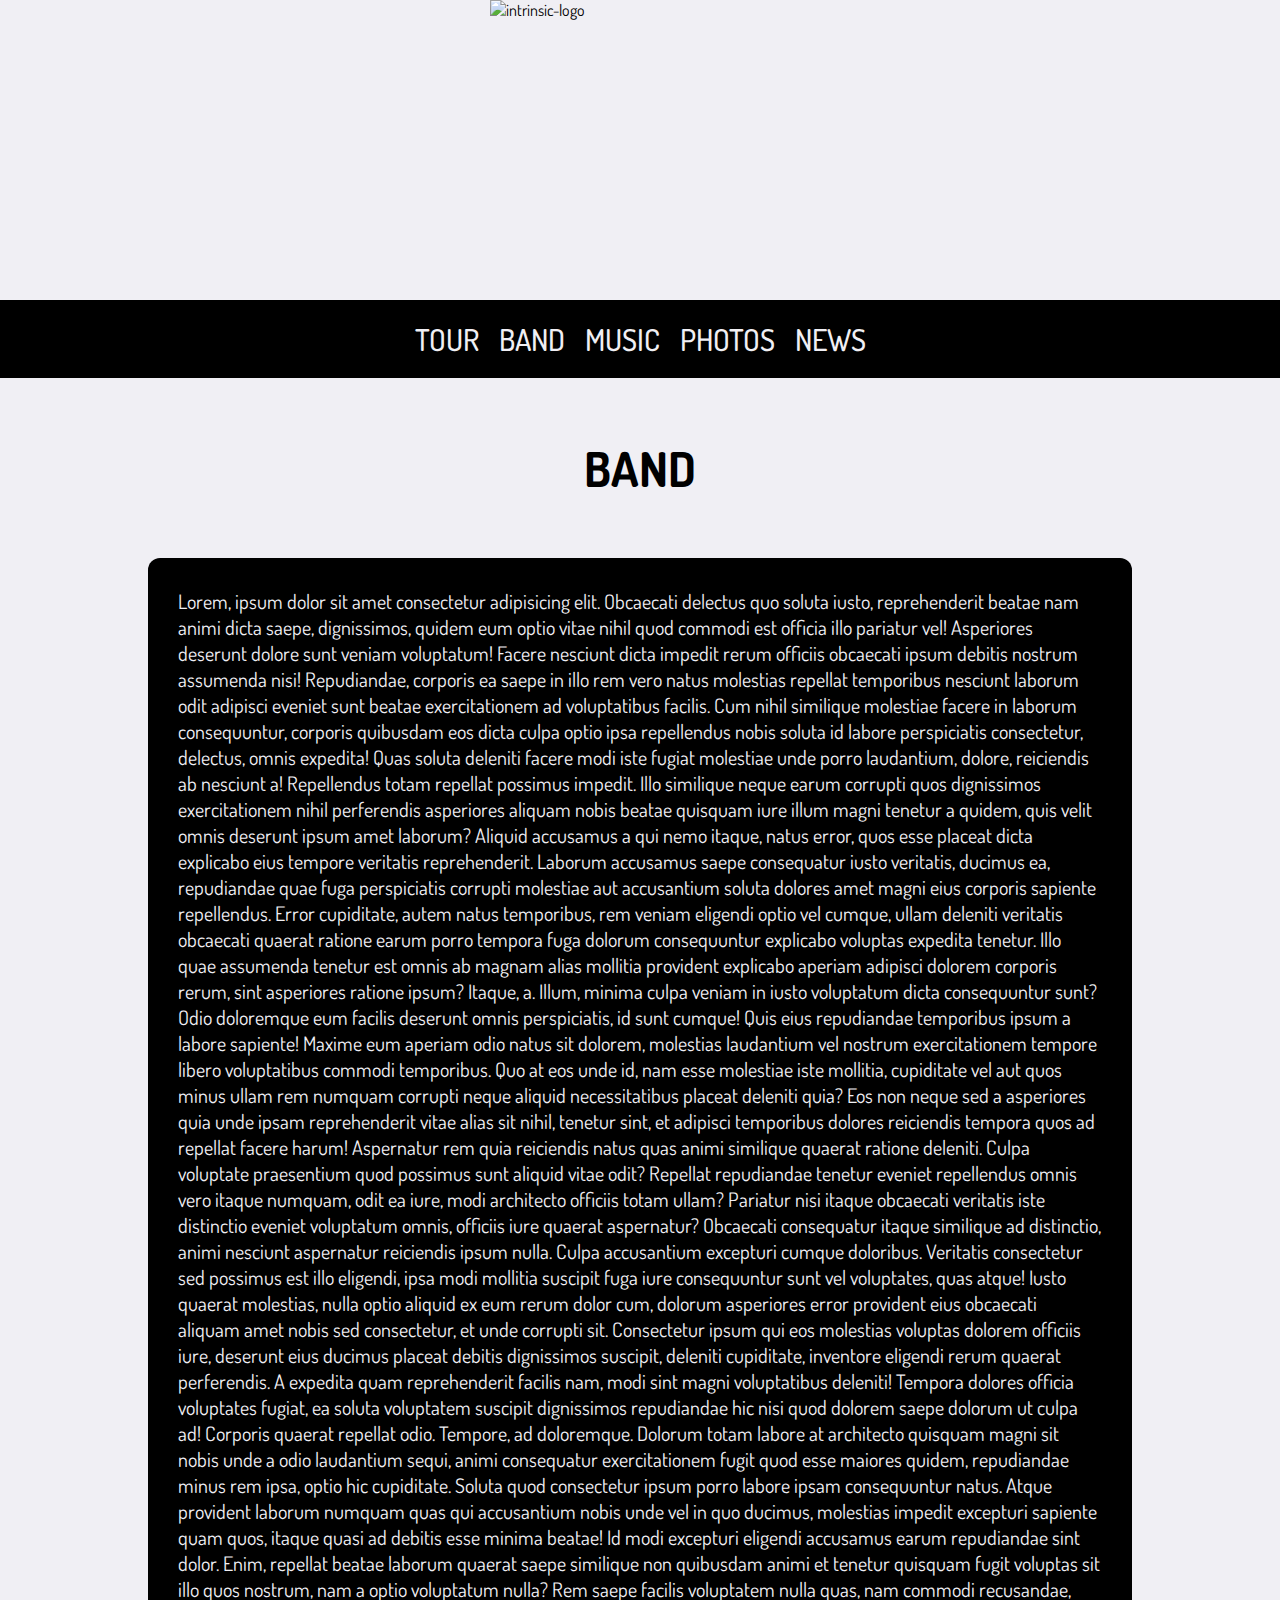
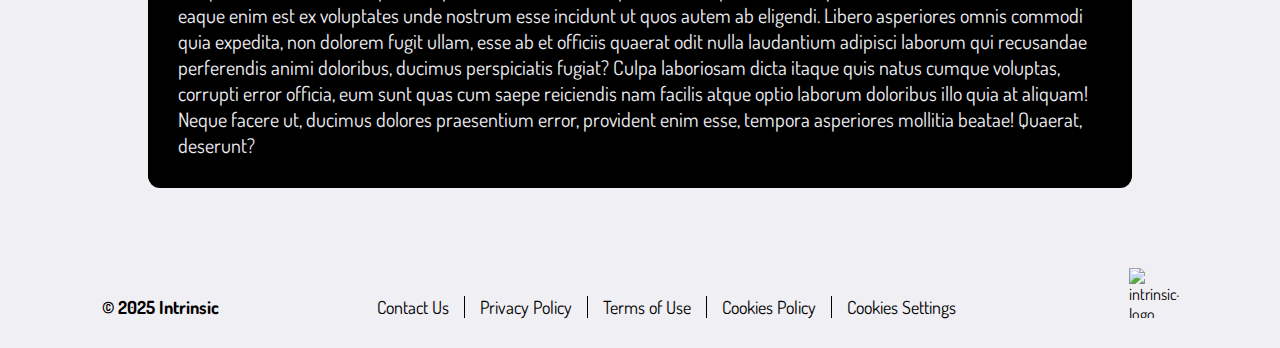
==== band.html @ da607662 "First commit" ====
<!DOCTYPE html>
<html lang="pt-br">
  <head>
    <meta charset="UTF-8" />
    <meta name="viewport" content="width=device-width, initial-scale=1.0" />
    <meta http-equiv="X-UA-Compatible" content="ie=edge" />
    <title>BAND | INTRINSIC</title>
    <link rel="stylesheet" href="styles.css" />
    <style>
      @import url("https://fonts.googleapis.com/css2?family=Dosis:wght@200..800&display=swap");
    </style>
  </head>
  <body>
    <header class="navBar">
      <img
        src="images\logo-intrinsic.svg"
        alt="intrinsic-logo"
        class="headerLogo"
      />
      <nav>
        <ul class="navBarLinks">
          <li>
            <a href="tour.html">TOUR</a>
          </li>
          <li>
            <a href="#band">BAND</a>
          </li>
          <li>
            <a href="music.html#music">MUSIC</a>
          </li>
          <li>
            <a href="photos.html">PHOTOS</a>
          </li>
          <li>
            <a href="index.html#news">NEWS</a>
          </li>
        </ul>
      </nav>
    </header>
    <main id="band" class="mainContainer">
      <h2>BAND</h2>
      <section class="sectionContainer">
        <article class="articleContainer">
          <p class="text">
            Lorem, ipsum dolor sit amet consectetur adipisicing elit. Obcaecati
            delectus quo soluta iusto, reprehenderit beatae nam animi dicta
            saepe, dignissimos, quidem eum optio vitae nihil quod commodi est
            officia illo pariatur vel! Asperiores deserunt dolore sunt veniam
            voluptatum! Facere nesciunt dicta impedit rerum officiis obcaecati
            ipsum debitis nostrum assumenda nisi! Repudiandae, corporis ea saepe
            in illo rem vero natus molestias repellat temporibus nesciunt
            laborum odit adipisci eveniet sunt beatae exercitationem ad
            voluptatibus facilis. Cum nihil similique molestiae facere in
            laborum consequuntur, corporis quibusdam eos dicta culpa optio ipsa
            repellendus nobis soluta id labore perspiciatis consectetur,
            delectus, omnis expedita! Quas soluta deleniti facere modi iste
            fugiat molestiae unde porro laudantium, dolore, reiciendis ab
            nesciunt a! Repellendus totam repellat possimus impedit. Illo
            similique neque earum corrupti quos dignissimos exercitationem nihil
            perferendis asperiores aliquam nobis beatae quisquam iure illum
            magni tenetur a quidem, quis velit omnis deserunt ipsum amet
            laborum? Aliquid accusamus a qui nemo itaque, natus error, quos esse
            placeat dicta explicabo eius tempore veritatis reprehenderit.
            Laborum accusamus saepe consequatur iusto veritatis, ducimus ea,
            repudiandae quae fuga perspiciatis corrupti molestiae aut
            accusantium soluta dolores amet magni eius corporis sapiente
            repellendus. Error cupiditate, autem natus temporibus, rem veniam
            eligendi optio vel cumque, ullam deleniti veritatis obcaecati
            quaerat ratione earum porro tempora fuga dolorum consequuntur
            explicabo voluptas expedita tenetur. Illo quae assumenda tenetur est
            omnis ab magnam alias mollitia provident explicabo aperiam adipisci
            dolorem corporis rerum, sint asperiores ratione ipsum? Itaque, a.
            Illum, minima culpa veniam in iusto voluptatum dicta consequuntur
            sunt? Odio doloremque eum facilis deserunt omnis perspiciatis, id
            sunt cumque! Quis eius repudiandae temporibus ipsum a labore
            sapiente! Maxime eum aperiam odio natus sit dolorem, molestias
            laudantium vel nostrum exercitationem tempore libero voluptatibus
            commodi temporibus. Quo at eos unde id, nam esse molestiae iste
            mollitia, cupiditate vel aut quos minus ullam rem numquam corrupti
            neque aliquid necessitatibus placeat deleniti quia? Eos non neque
            sed a asperiores quia unde ipsam reprehenderit vitae alias sit
            nihil, tenetur sint, et adipisci temporibus dolores reiciendis
            tempora quos ad repellat facere harum! Aspernatur rem quia
            reiciendis natus quas animi similique quaerat ratione deleniti.
            Culpa voluptate praesentium quod possimus sunt aliquid vitae odit?
            Repellat repudiandae tenetur eveniet repellendus omnis vero itaque
            numquam, odit ea iure, modi architecto officiis totam ullam?
            Pariatur nisi itaque obcaecati veritatis iste distinctio eveniet
            voluptatum omnis, officiis iure quaerat aspernatur? Obcaecati
            consequatur itaque similique ad distinctio, animi nesciunt
            aspernatur reiciendis ipsum nulla. Culpa accusantium excepturi
            cumque doloribus. Veritatis consectetur sed possimus est illo
            eligendi, ipsa modi mollitia suscipit fuga iure consequuntur sunt
            vel voluptates, quas atque! Iusto quaerat molestias, nulla optio
            aliquid ex eum rerum dolor cum, dolorum asperiores error provident
            eius obcaecati aliquam amet nobis sed consectetur, et unde corrupti
            sit. Consectetur ipsum qui eos molestias voluptas dolorem officiis
            iure, deserunt eius ducimus placeat debitis dignissimos suscipit,
            deleniti cupiditate, inventore eligendi rerum quaerat perferendis. A
            expedita quam reprehenderit facilis nam, modi sint magni
            voluptatibus deleniti! Tempora dolores officia voluptates fugiat, ea
            soluta voluptatem suscipit dignissimos repudiandae hic nisi quod
            dolorem saepe dolorum ut culpa ad! Corporis quaerat repellat odio.
            Tempore, ad doloremque. Dolorum totam labore at architecto quisquam
            magni sit nobis unde a odio laudantium sequi, animi consequatur
            exercitationem fugit quod esse maiores quidem, repudiandae minus rem
            ipsa, optio hic cupiditate. Soluta quod consectetur ipsum porro
            labore ipsam consequuntur natus. Atque provident laborum numquam
            quas qui accusantium nobis unde vel in quo ducimus, molestias
            impedit excepturi sapiente quam quos, itaque quasi ad debitis esse
            minima beatae! Id modi excepturi eligendi accusamus earum
            repudiandae sint dolor. Enim, repellat beatae laborum quaerat saepe
            similique non quibusdam animi et tenetur quisquam fugit voluptas sit
            illo quos nostrum, nam a optio voluptatum nulla? Rem saepe facilis
            voluptatem nulla quas, nam commodi recusandae, eaque enim est ex
            voluptates unde nostrum esse incidunt ut quos autem ab eligendi.
            Libero asperiores omnis commodi quia expedita, non dolorem fugit
            ullam, esse ab et officiis quaerat odit nulla laudantium adipisci
            laborum qui recusandae perferendis animi doloribus, ducimus
            perspiciatis fugiat? Culpa laboriosam dicta itaque quis natus cumque
            voluptas, corrupti error officia, eum sunt quas cum saepe reiciendis
            nam facilis atque optio laborum doloribus illo quia at aliquam!
            Neque facere ut, ducimus dolores praesentium error, provident enim
            esse, tempora asperiores mollitia beatae! Quaerat, deserunt?
          </p>
        </article>
      </section>
    </main>
    <footer class="footer">
      <p>© 2025 Intrinsic</p>
      <ul class="footer-links">
        <li><a href="#">Contact Us</a></li>
        <li><a href="#">Privacy Policy</a></li>
        <li><a href="#">Terms of Use</a></li>
        <li><a href="#">Cookies Policy</a></li>
        <li><a href="#" class="last">Cookies Settings</a></li>
      </ul>
      <img
        src="images\logo-intrinsic.svg"
        alt="intrinsic-logo"
        class="footer-logo"
      />
    </footer>
  </body>
</html>
---- styles.css ----
/*  * reset and global styles */

* {
  box-sizing: border-box;
  margin: 0;
  padding: 0;
  font-family: "Dosis", serif;
}

body {
  background-color: #f0eff4;
}

html {
  scroll-behavior: smooth;
}

/* * header and navigation */

.navBar {
  background-color: #f0eff4;
  display: flex;
  flex-direction: column;
  justify-content: center;
  flex-wrap: wrap;
}

.headerLogo {
  display: flex;
  justify-content: center;
  align-self: center;
  height: 300px;
  width: 300px;
}

.navBarLinks {
  background-color: #000000;
  list-style: none;
  display: flex;
  justify-content: center;
  width: 100%;
  padding: 20px;
  gap: 20px;
}

.navBarLinks a {
  text-decoration: none;
  font-weight: 500;
  font-size: 30px;
  color: #f0eff4;
}

.navBarLinks a:hover {
  text-decoration: underline;
}

/* * Main content layout */

.mainContainer {
  background-color: #f0eff4;
  display: flex;
  align-items: center;
  justify-content: center;
  flex-wrap: wrap;
  flex-direction: column;
}

.mainContainer h2 {
  margin-top: 50px;
  font-size: 48px;
  padding: 10px;
}

/* * section containers */

.sectionContainer {
  display: flex;
  flex-direction: row;
  justify-content: center;
  flex-wrap: wrap;
}

#band .sectionContainer {
  display: flex;
  flex-direction: column;
  align-items: center;
  width: 80%;
  max-width: 1200px; /* Ajuste este valor conforme necessário */
}

/* * Articles and Content */

.articleContainer {
  border-radius: 12px;
  background-color: #000000;
  max-width: 30%; /* Limita a largura do contêiner */
  margin: 50px 20px; /* Adiciona espaço entre os contêineres de notícias */
  padding: 30px; /* Adiciona espaço interno */
  display: flex;
  justify-content: center;
  flex-wrap: wrap;
  /* flex-direction: column; */
}

.articleIMG {
  height: auto; /* Mantém a proporção da imagem */
  width: 100%; /* Faz a imagem preencher a largura do contêiner */
  border-radius: 12px;
  display: flex;
  align-self: center;
}

/* * news section */

#news .articleContainer .text {
  color: #f0eff4;
  font-size: 20px;
  display: flex;
  white-space: normal;
  word-wrap: break-word;
  padding: 10px 0;
  gap: 20px;
}

.newsContainer .text .date {
  display: flex;
  font-weight: bolder;
  font-size: larger;
}

/* * band section  */

#band .articleContainer {
  border-radius: 12px;
  background-color: #000000;
  max-width: 100%; /* Limita a largura do contêiner */
  display: flex;
  justify-content: center;
  flex-wrap: wrap;
  margin: 50px 20px;
  padding: 30px;
}

#band .articleContainer .text {
  color: #f0eff4;
  font-size: 20px;
  display: flex;
}

/* * music section  */

#music .iframe {
  width: 100%;
  height: 370px;
  border: 0;
  border-radius: 12px;
}

/* * tour section  */

#tour .sectionContainer {
  display: flex;
  flex-direction: column;
  justify-content: center;
  flex-wrap: wrap;
}

#tourDates {
  background-color: #000000;
  border-spacing: 0px 10px;
  border-collapse: separate;
  border-radius: 12px;
  margin: 50px 20px;
  padding: 30px;
}

#tourDates tr {
  background-color: ghostwhite;
  color: #000000;
}

#tourDates td {
  font-size: 24px;
  padding: 20px 80px;
}

#tourDates a {
  border-style: ridge;
  border-radius: 3px;
  padding: 5px 20px;
  font-size: 18px;
  background-color: #f0eff4;
  color: #000000;
  text-decoration: none;
}

#tourDates a:hover {
  background-color: #000000;
  color: #f0eff4;
}

/* * Subscription form */

#mailList {
  height: 200px;
  width: 100%;
  background-color: #000000;
  color: #f0eff4;
  font-size: 24px;
  display: flex;
  justify-content: center;
  flex-wrap: wrap;
}

#formContainer {
  display: flex;
  flex-direction: column;
  align-self: center;
  gap: 10px;
}

.inputButtonContainer {
  display: flex;
  justify-content: center;
  width: 100%;
  gap: 10px;
}

#email {
  flex: 1;
  width: 50%;
  font-size: 24px;
  border-radius: 5px;
  padding: 3px;
}

.button {
  width: 50%;
  font-size: 24px;
  border-radius: 5px;
  white-space: nowrap;
  padding: 3px;
}

.button:hover {
  cursor: pointer;
}

/* * footer */

.footer {
  background-color: #f0eff4;
  width: 100%;
  display: flex;
  flex-direction: row;
  justify-content: space-around;
  gap: 15px;
  padding: 30px;
}

.footer p {
  font-weight: bolder;
  font-size: 18px;
  display: flex;
  align-items: flex-end;
}

.footer-links {
  display: flex;
  flex-direction: row;
  align-items: flex-end;
  list-style-type: none;
  gap: 15px;
}

.footer-links a {
  color: #000000;
  text-decoration: none;
  font-size: 18px;
  border-right: 1px solid #000000;
  padding-right: 15px;
}

.footer-links a:hover {
  text-decoration: underline;
}

.footer-links .last {
  border-right: 0;
}

.footer-logo {
  height: 50px;
  width: 50px;
  display: flex;
  align-items: center;
}
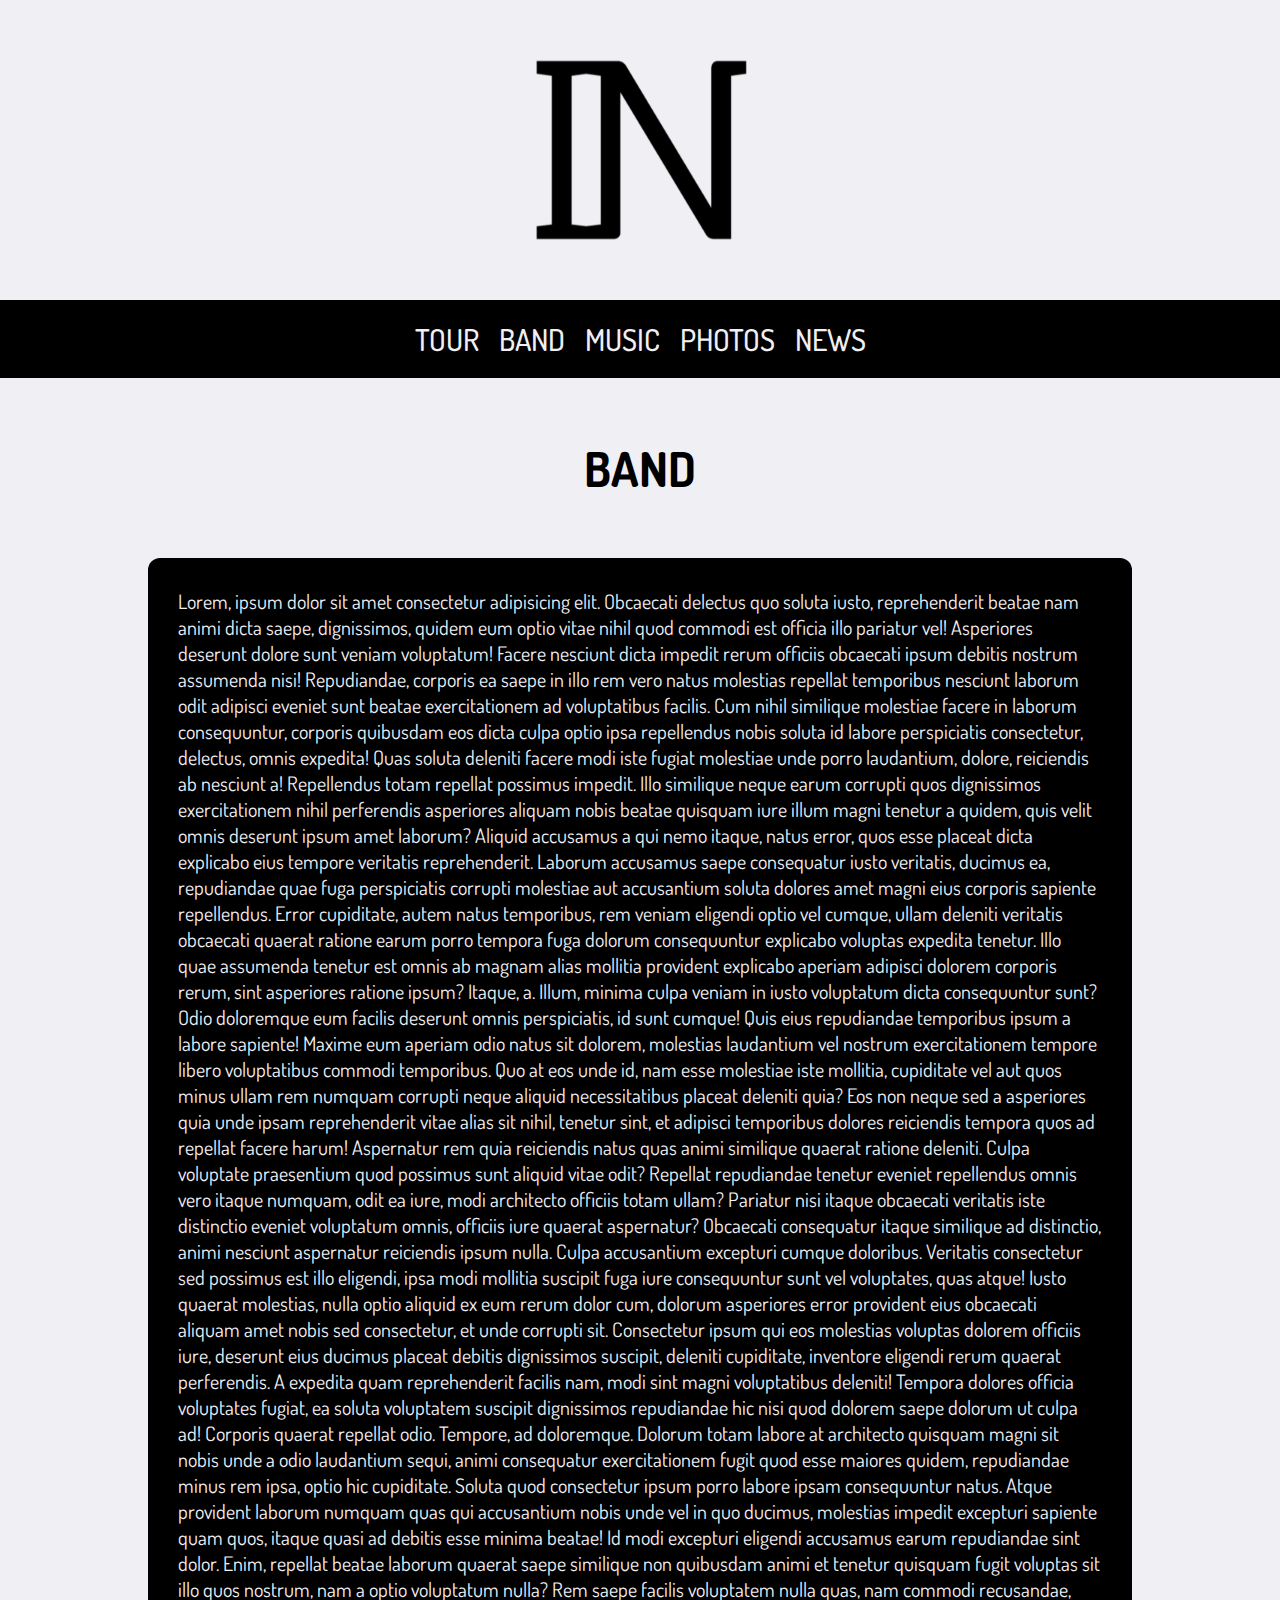
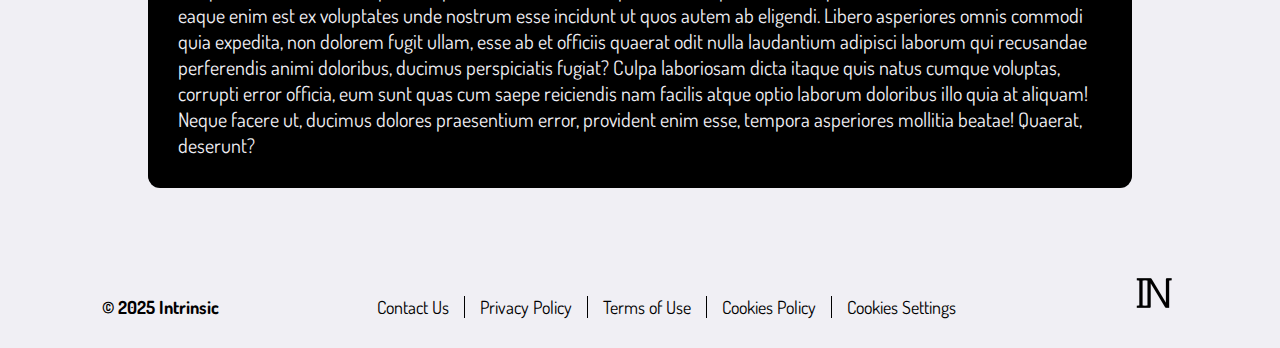
==== commit a1d8ef2e: "fix: update logo" ====
--- a/band.html
+++ b/band.html
@@ -13,7 +13,7 @@
   <body>
     <header class="navBar">
       <img
-        src="images\logo-intrinsic.svg"
+        src="Images\logo-intrinsic.png"
         alt="intrinsic-logo"
         class="headerLogo"
       />
@@ -136,7 +136,7 @@
         <li><a href="#" class="last">Cookies Settings</a></li>
       </ul>
       <img
-        src="images\logo-intrinsic.svg"
+        src="Images\logo-intrinsic.png"
         alt="intrinsic-logo"
         class="footer-logo"
       />
